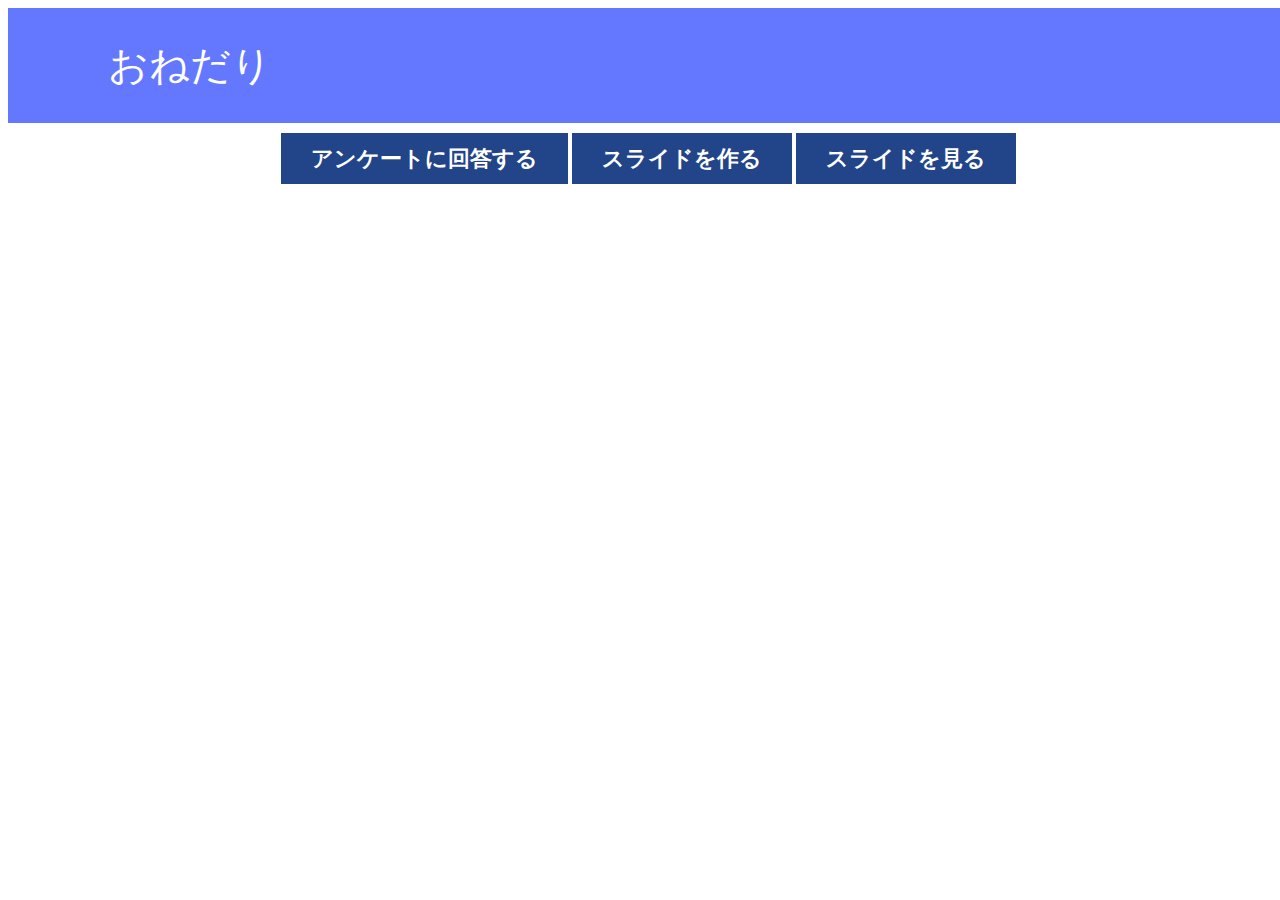
==== develop/html/index.html @ f8ffa528 "make html and css #17" ====
<!DOCTYPE html>
<html lang="ja">
<head>
	<meta charset="utf-8">
	<title>おねだり</title>
	<link rel="stylesheet" type="text/css" href="http://yui.yahooapis.com/3.18.1/build/cssreset/cssreset-min.css">
	<link rel="stylesheet" type="text/css" href="../css/style.css">
</head>

<body>
	<div id="header">
		おねだり
	</div>

	<div id="main">
		<div id="buttons">
			<button id="respond" type="button" onclick="window.open('https://goo.gl/V0ej39')">アンケートに回答する</button>
			<button id="make" type="button" onclick="window.open('index.html')">スライドを作る</button>
			<button id="look" type="button" onclick="window.open('index.html')">スライドを見る</button>
		</div>
	</div>

</body>
</html>
---- develop/css/style.css ----
/* style.css */

/* body */
body {
    width: 100%;
    height: 100%;
}
/* body */

/* header */
#header {
  font-size: 40px;
	padding: 30px 100px;
  color: #fff;
	background-color: rgba(100,120,255,1);
}
/* header */

/* main */
#main {
  width: 80%;
  margin: 10px auto;
}

#buttons {
  text-align:center;
}

#buttons button {
  font-size: 1.4em;
  font-weight: bold;
  padding: 10px 30px;
  background-color: #248;
  color: #fff;
  border-style: none;
}

#buttons button:hover {
  background-color: #24d;
  color: #fff;
}
/* main */
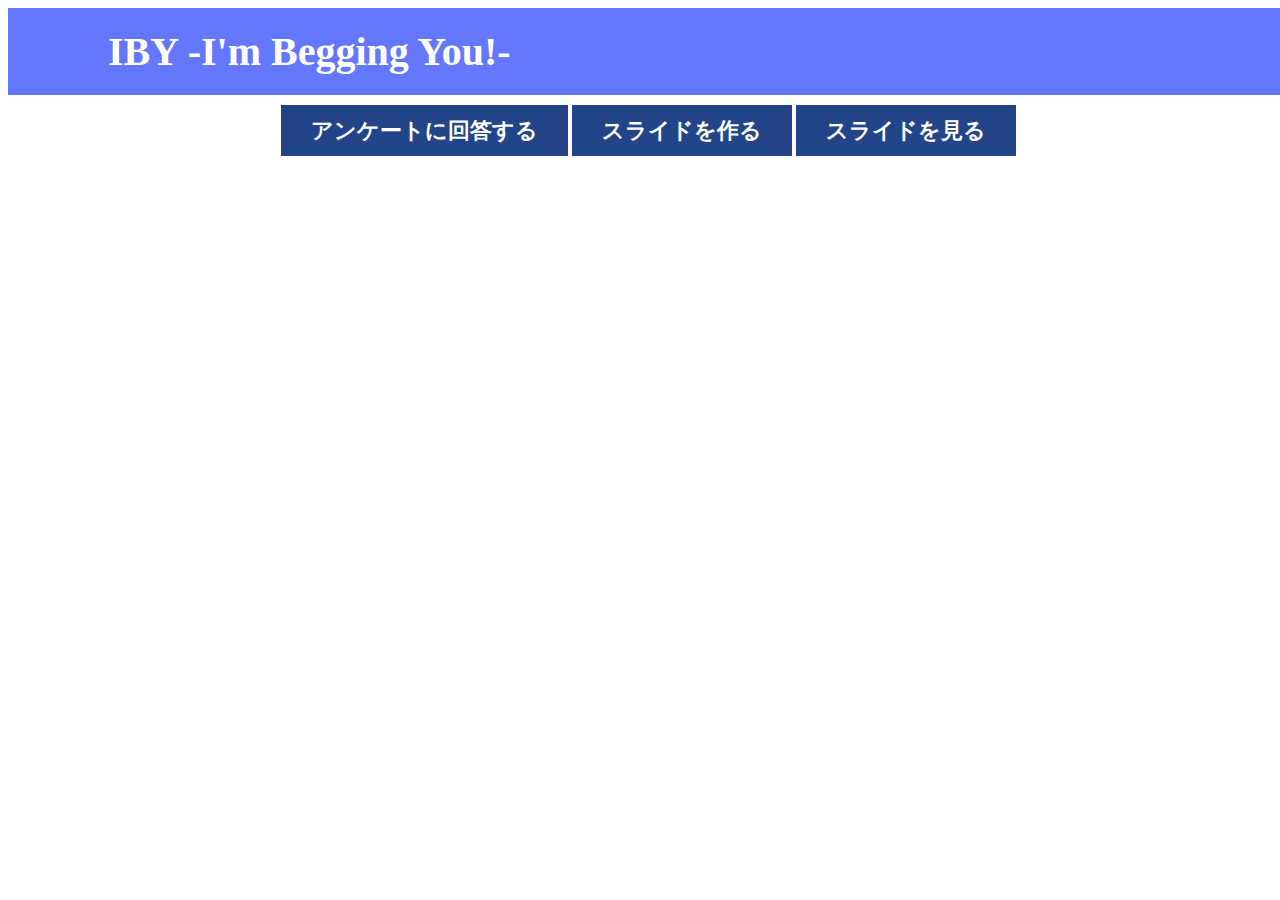
==== commit 07ab6ae9: "title" ====
--- a/develop/html/index.html
+++ b/develop/html/index.html
@@ -2,21 +2,21 @@
 <html lang="ja">
 <head>
 	<meta charset="utf-8">
-	<title>おねだり</title>
+	<title>IBY</title>
 	<link rel="stylesheet" type="text/css" href="http://yui.yahooapis.com/3.18.1/build/cssreset/cssreset-min.css">
 	<link rel="stylesheet" type="text/css" href="../css/style.css">
 </head>
 
 <body>
 	<div id="header">
-		おねだり
+		IBY -I'm Begging You!-
 	</div>
 
 	<div id="main">
 		<div id="buttons">
 			<button id="respond" type="button" onclick="window.open('https://goo.gl/V0ej39')">アンケートに回答する</button>
-			<button id="make" type="button" onclick="window.open('index.html')">スライドを作る</button>
-			<button id="look" type="button" onclick="window.open('index.html')">スライドを見る</button>
+			<a href="../bat/bat1.bat"><button id="look" type="button">スライドを作る</button></a>
+			<a href="../bat/test2.bat"><button id="look" type="button">スライドを見る</button></a>
 		</div>
 	</div>
 
--- a/develop/css/style.css
+++ b/develop/css/style.css
@@ -10,7 +10,8 @@
 /* header */
 #header {
   font-size: 40px;
-	padding: 30px 100px;
+  font-weight: bold;
+	padding: 20px 100px;
   color: #fff;
 	background-color: rgba(100,120,255,1);
 }
@@ -23,7 +24,7 @@
 }
 
 #buttons {
-  text-align:center;
+  text-align: center;
 }
 
 #buttons button {
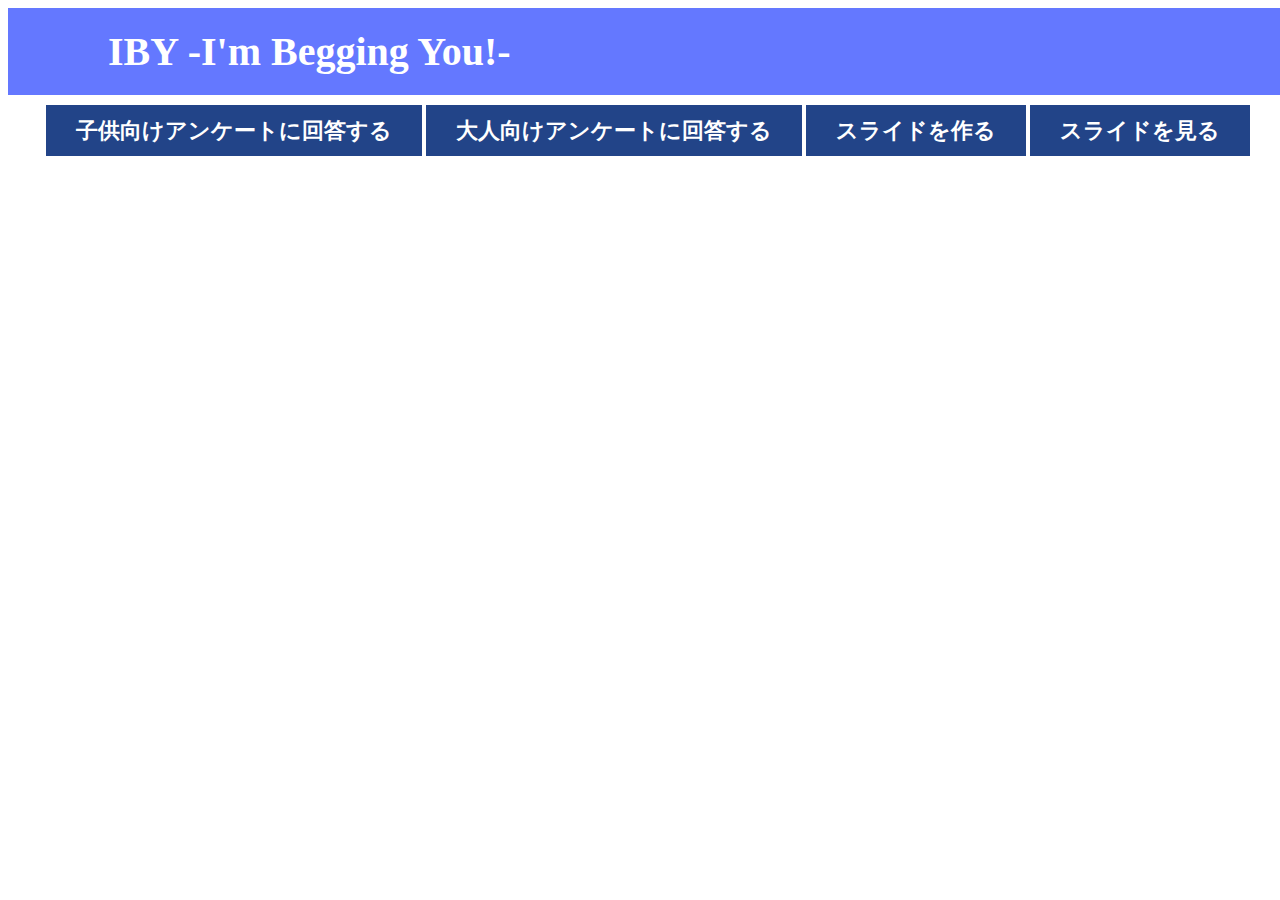
==== commit 4e842cf4: "adulte" ====
--- a/develop/html/index.html
+++ b/develop/html/index.html
@@ -14,9 +14,10 @@
 
 	<div id="main">
 		<div id="buttons">
-			<button id="respond" type="button" onclick="window.open('https://goo.gl/V0ej39')">アンケートに回答する</button>
+			<button id="respond" type="button" onclick="window.open('https://goo.gl/I2y4mb')">子供向けアンケートに回答する</button>
+			<button id="respond" type="button" onclick="window.open('https://goo.gl/pbAkPL')">大人向けアンケートに回答する</button>
 			<a href="../bat/bat1.bat"><button id="look" type="button">スライドを作る</button></a>
-			<a href="../bat/test2.bat"><button id="look" type="button">スライドを見る</button></a>
+			<a href="../bat/bat1.bat"><button id="look" type="button">スライドを見る</button></a>
 		</div>
 	</div>
 
--- a/develop/css/style.css
+++ b/develop/css/style.css
@@ -19,7 +19,7 @@
 
 /* main */
 #main {
-  width: 80%;
+  width: 100%;
   margin: 10px auto;
 }
 
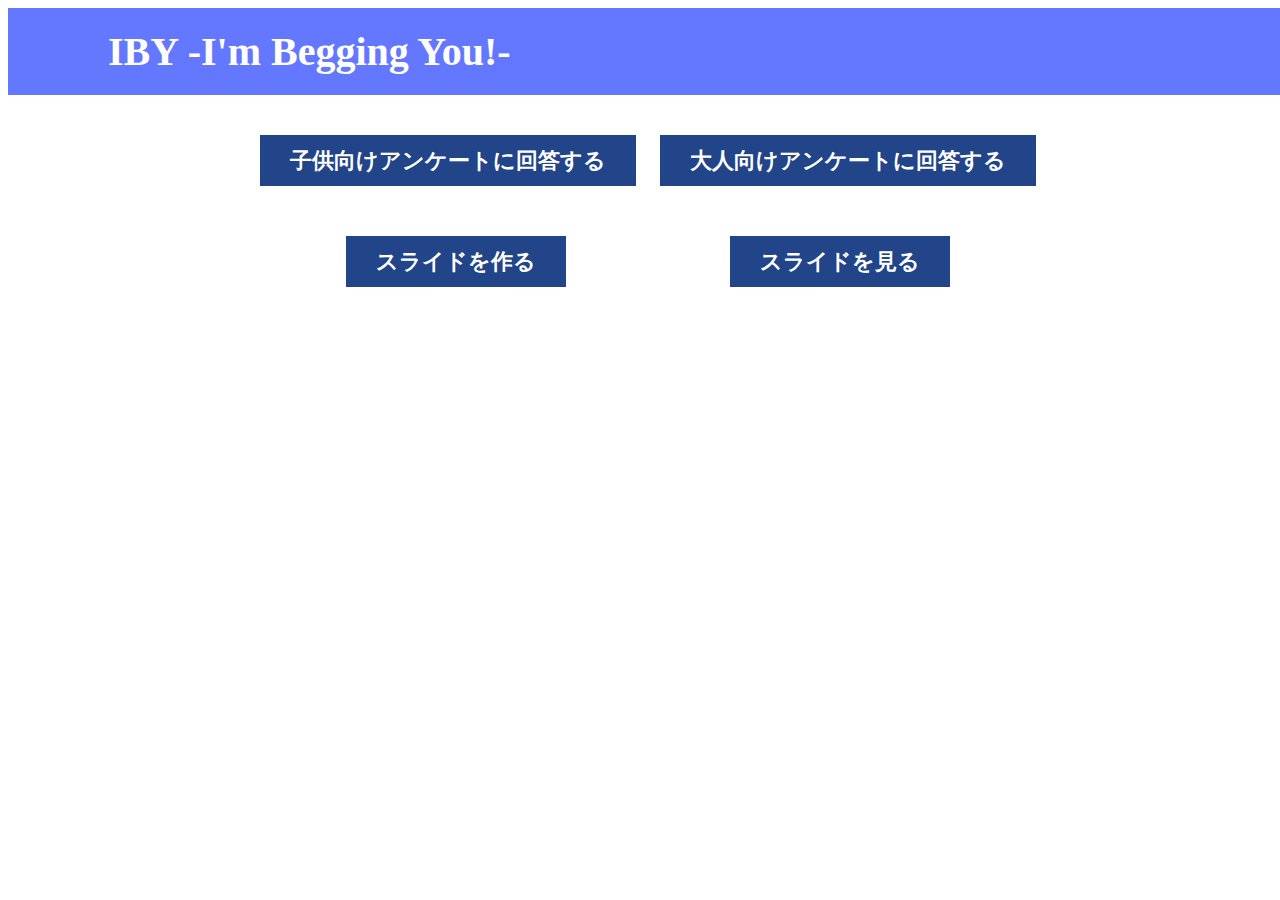
==== commit b2a5602e: "google slide" ====
--- a/develop/html/index.html
+++ b/develop/html/index.html
@@ -1,10 +1,18 @@
-<!DOCTYPE html>
+﻿<!DOCTYPE html>
+
 <html lang="ja">
+
 <head>
 	<meta charset="utf-8">
 	<title>IBY</title>
 	<link rel="stylesheet" type="text/css" href="http://yui.yahooapis.com/3.18.1/build/cssreset/cssreset-min.css">
 	<link rel="stylesheet" type="text/css" href="../css/style.css">
+    <script language="JavaScript">
+    function cmd() {
+        var obj = new ActiveXObject("WScript.Shell");
+        obj.Run("C:\\Users\\ShioyakenPC\\Desktop\\enPiT\\bat1.bat");
+    }
+    </script>
 </head>
 
 <body>
@@ -13,13 +21,15 @@
 	</div>
 
 	<div id="main">
-		<div id="buttons">
+		<div id="buttons1">
 			<button id="respond" type="button" onclick="window.open('https://goo.gl/I2y4mb')">子供向けアンケートに回答する</button>
 			<button id="respond" type="button" onclick="window.open('https://goo.gl/pbAkPL')">大人向けアンケートに回答する</button>
-			<a href="../bat/bat1.bat"><button id="look" type="button">スライドを作る</button></a>
-			<a href="../bat/bat1.bat"><button id="look" type="button">スライドを見る</button></a>
+		</div>
+		<div id="buttons2">
+			<button id="make" type="button">スライドを作る</button>
+			<button id="look" type="button" onclick="window.open('https://docs.google.com/presentation/d/1rYPP8GRkfVOFDqZ8HccWWPJdgqRpU_c8LRG88WYcIdY/edit')">スライドを見る</button>
 		</div>
 	</div>
-
+   
 </body>
 </html>
--- a/develop/css/style.css
+++ b/develop/css/style.css
@@ -11,9 +11,9 @@
 #header {
   font-size: 40px;
   font-weight: bold;
-	padding: 20px 100px;
+  padding: 20px 100px;
   color: #fff;
-	background-color: rgba(100,120,255,1);
+  background-color: rgba(100,120,255,1);
 }
 /* header */
 
@@ -23,20 +23,31 @@
   margin: 10px auto;
 }
 
-#buttons {
+#buttons1, #buttons2 {
   text-align: center;
 }
 
-#buttons button {
+#buttons1 button {
   font-size: 1.4em;
   font-weight: bold;
   padding: 10px 30px;
+  margin: 30px 10px 0 10px;
   background-color: #248;
   color: #fff;
   border-style: none;
 }
 
-#buttons button:hover {
+#buttons2 button {
+  font-size: 1.4em;
+  font-weight: bold;
+  padding: 10px 30px;
+  margin: 50px 80px 0 80px;
+  background-color: #248;
+  color: #fff;
+  border-style: none;
+}
+
+#buttons1 button:hover, #buttons2 button:hover {
   background-color: #24d;
   color: #fff;
 }
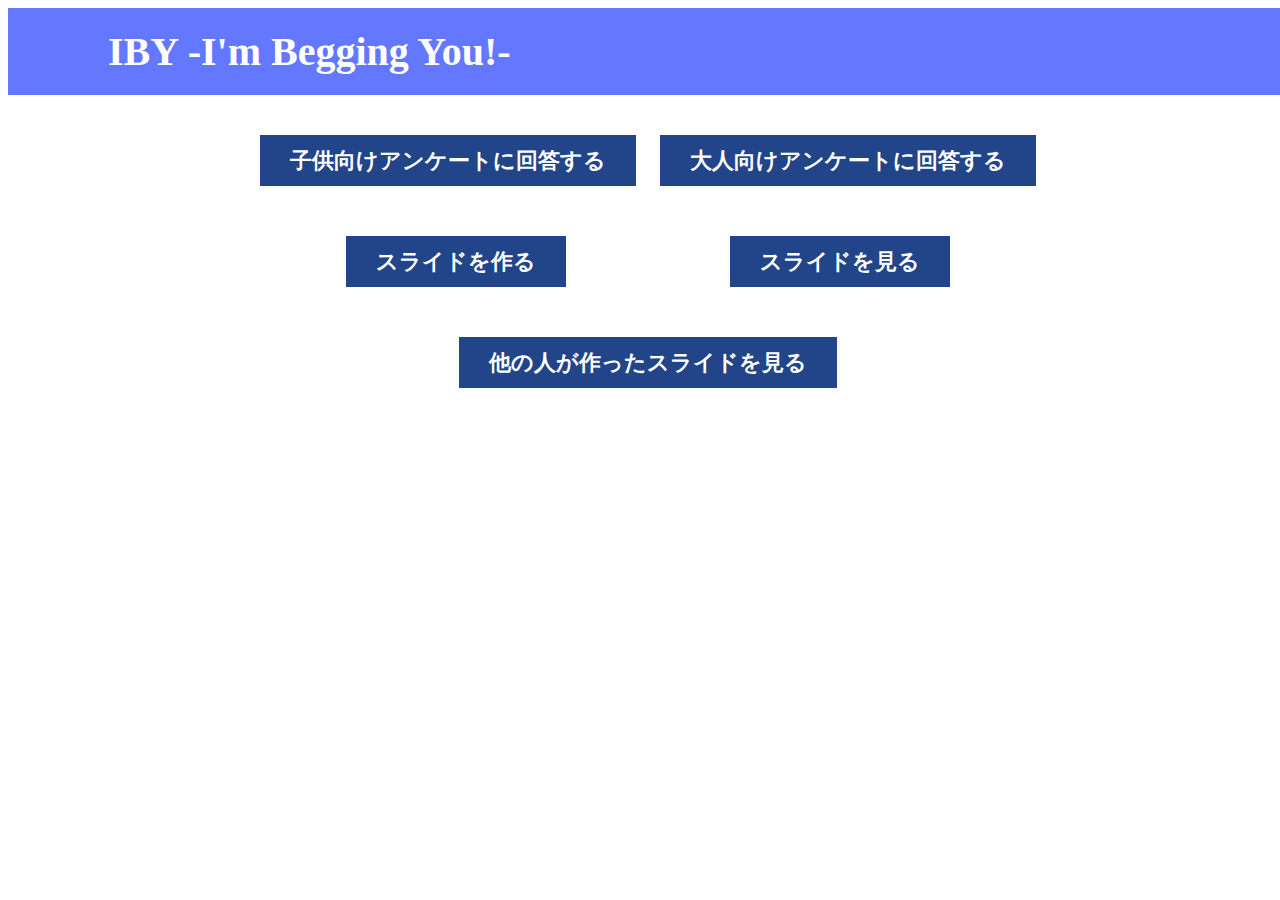
==== commit 94bd2ccb: "add a button #27" ====
--- a/develop/html/index.html
+++ b/develop/html/index.html
@@ -29,7 +29,10 @@
 			<button id="make" type="button">スライドを作る</button>
 			<button id="look" type="button" onclick="window.open('https://docs.google.com/presentation/d/1rYPP8GRkfVOFDqZ8HccWWPJdgqRpU_c8LRG88WYcIdY/edit')">スライドを見る</button>
 		</div>
+		<div id="buttons3">
+			<button id="make" type="button">他の人が作ったスライドを見る</button>
+		</div>
 	</div>
-   
+
 </body>
 </html>
--- a/develop/css/style.css
+++ b/develop/css/style.css
@@ -23,7 +23,7 @@
   margin: 10px auto;
 }
 
-#buttons1, #buttons2 {
+#buttons1, #buttons2, #buttons3 {
   text-align: center;
 }
 
@@ -47,6 +47,16 @@
   border-style: none;
 }
 
+#buttons3 button {
+  font-size: 1.4em;
+  font-weight: bold;
+  padding: 10px 30px;
+  margin: 50px 80px 0 80px;
+  background-color: #248;
+  color: #fff;
+  border-style: none;
+}
+
 #buttons1 button:hover, #buttons2 button:hover {
   background-color: #24d;
   color: #fff;
